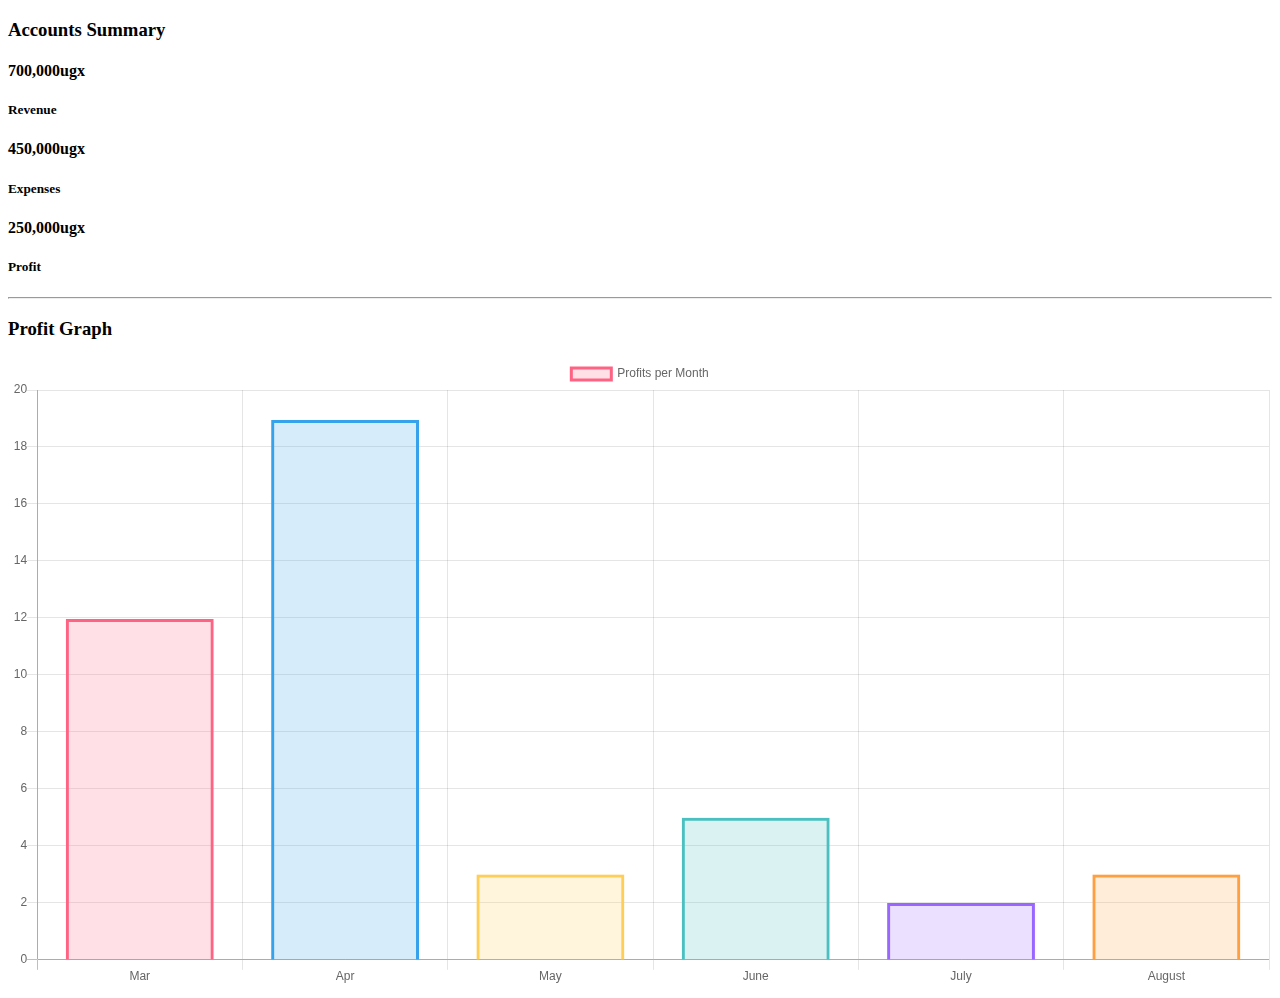
==== accounts.html @ 53f388ff "Added accounts and inventory pages" ====
<!DOCTYPE html>
<html>
<head>
    <meta charset="utf-8">
	<title></title>
	<link rel="stylesheet" href="css/bootstrap.css">
        <link rel="stylesheet" href="css/Custom.css">
</head>
<body>

	   <!--NAVBAR-->
        <div w3-include-html="./header.html"></div> 

        
        <!--NAVBAR-->

        <!--CATEGORIES-->

        <div class="container">
        	<div class="section-header">
            <h3>Accounts Summary</h3>
        </div>
        	<div class="row">
        		<div class="col">
        			<div class="card" style="width: 12rem;"> 
					  <div class="card-body card-color" >
                        <h4 class="card-title"><b>700,000ugx</b></h4>
					    <h5 class="card-text">Revenue</h5>
					    
					  </div>
					</div>        			
        		</div>
        		<div class="col">
        			<div class="card" style="width: 12rem;"> 
					  <div class="card-body card-color" >
                        <h4 class="card-title"><b>450,000ugx</b></h4>
					    <h5 class="card-text">Expenses</h5>
					    
					  </div>
					</div>        			
        		</div>
        		<div class="col">
        			<div class="card" style="width: 12rem;"> 
					  <div class="card-body card-color" >
					    <h4 class="card-title"><b>250,000ugx</b></h4>
					    <h5 class="card-text">Profit</h5>
					    
					  </div>
					</div>        			
        		</div>
        		
        </div>
        <hr>
        <!--CATEGORIES-->

        <!--Accounts Graph-->
        <div class="section-header mt-4">
            <h3>Profit Graph</h3>
        </div>
        
        <script src="./js/Chart.js"></script>
        <canvas id="myChart"></canvas>
<script>
var ctx = document.getElementById('myChart').getContext('2d');
var myChart = new Chart(ctx, {
    type: 'bar',
    data: {
        labels: ['Mar', 'Apr', 'May', 'June', 'July', 'August'],
        datasets: [{
            label: 'Profits per Month',
            data: [12, 19, 3, 5, 2, 3],
            backgroundColor: [
                'rgba(255, 99, 132, 0.2)',
                'rgba(54, 162, 235, 0.2)',
                'rgba(255, 206, 86, 0.2)',
                'rgba(75, 192, 192, 0.2)',
                'rgba(153, 102, 255, 0.2)',
                'rgba(255, 159, 64, 0.2)'
            ],
            borderColor: [
                'rgba(255, 99, 132, 1)',
                'rgba(54, 162, 235, 1)',
                'rgba(255, 206, 86, 1)',
                'rgba(75, 192, 192, 1)',
                'rgba(153, 102, 255, 1)',
                'rgba(255, 159, 64, 1)'
            ],
            borderWidth: 3
        }]
    },
    options: {
        scales: {
            yAxes: [{
                ticks: {
                    beginAtZero: true
                }
            }]
        }
    }
});
</script>

<script src="./js/Chart.js"></script>
<script src="./js/includeHTML.js"></script>
        <!--INVENTORY TABLE-->

</body>
</html>
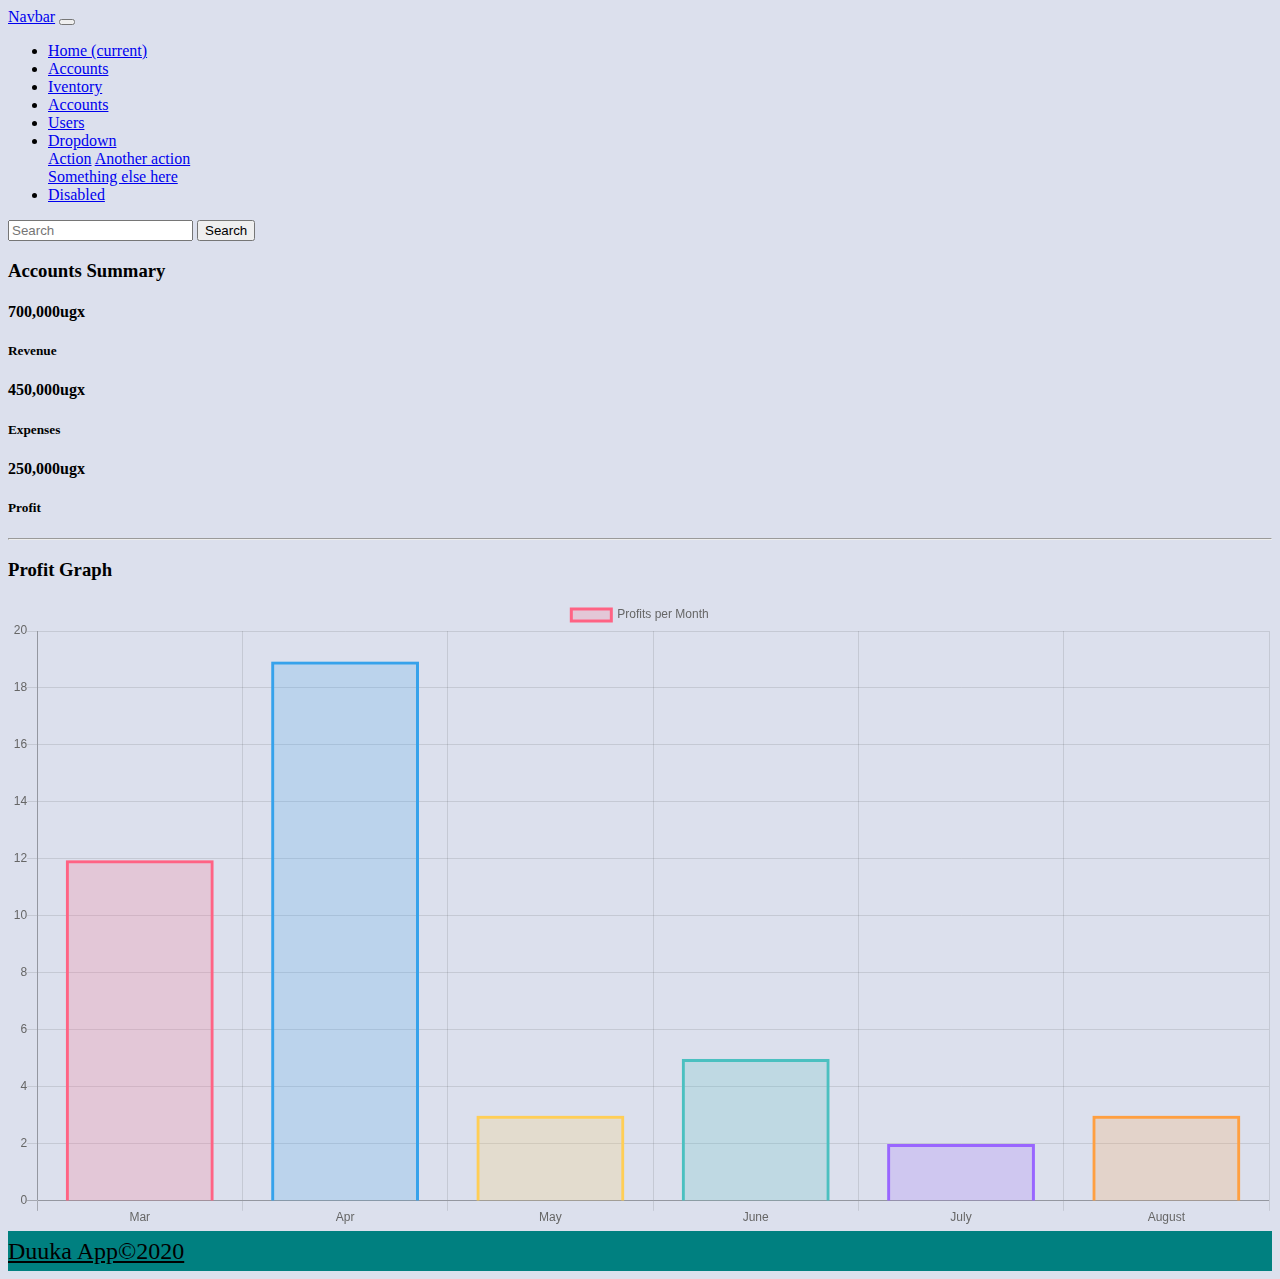
==== commit 19cb6573: "linked your files to the nav bar, added the nav bar and footer onto some(should have not because, i " ====
--- a/accounts.html
+++ b/accounts.html
@@ -2,14 +2,16 @@
 <html>
 <head>
     <meta charset="utf-8">
-	<title></title>
-	<link rel="stylesheet" href="css/bootstrap.css">
-        <link rel="stylesheet" href="css/Custom.css">
+
+    <link rel="stylesheet" href="css/bootstrap.css">
+    <link rel="stylesheet" href="custom.css">
+	<title>Accounts</title>
+
 </head>
 <body>
 
 	   <!--NAVBAR-->
-        <div w3-include-html="./header.html"></div> 
+        <div w3-include-html="header.html"></div> 
 
         
         <!--NAVBAR-->
@@ -100,8 +102,11 @@
 });
 </script>
 
+        <!--Footer-Nav-bar-->
+        <div w3-include-html="footer.html"></div>
+
 <script src="./js/Chart.js"></script>
-<script src="./js/includeHTML.js"></script>
+<script src="include.js"></script>
         <!--INVENTORY TABLE-->
 
 </body>
--- a/custom.css
+++ b/custom.css
@@ -0,0 +1,24 @@
+body {
+	background-color: #dce0ed;
+	background-image: url(niinye.jpng);
+}
+
+.deco-footer{
+	background-color: teal;
+	
+}
+
+#copyright{
+	text-align: center;
+      
+        width: 100%;
+        line-height: 40px;
+		font-size: 1.5em;
+		color: black;
+     
+        bottom:0;
+}
+
+#duuka-nav-bar{
+	background-color: teal;
+}